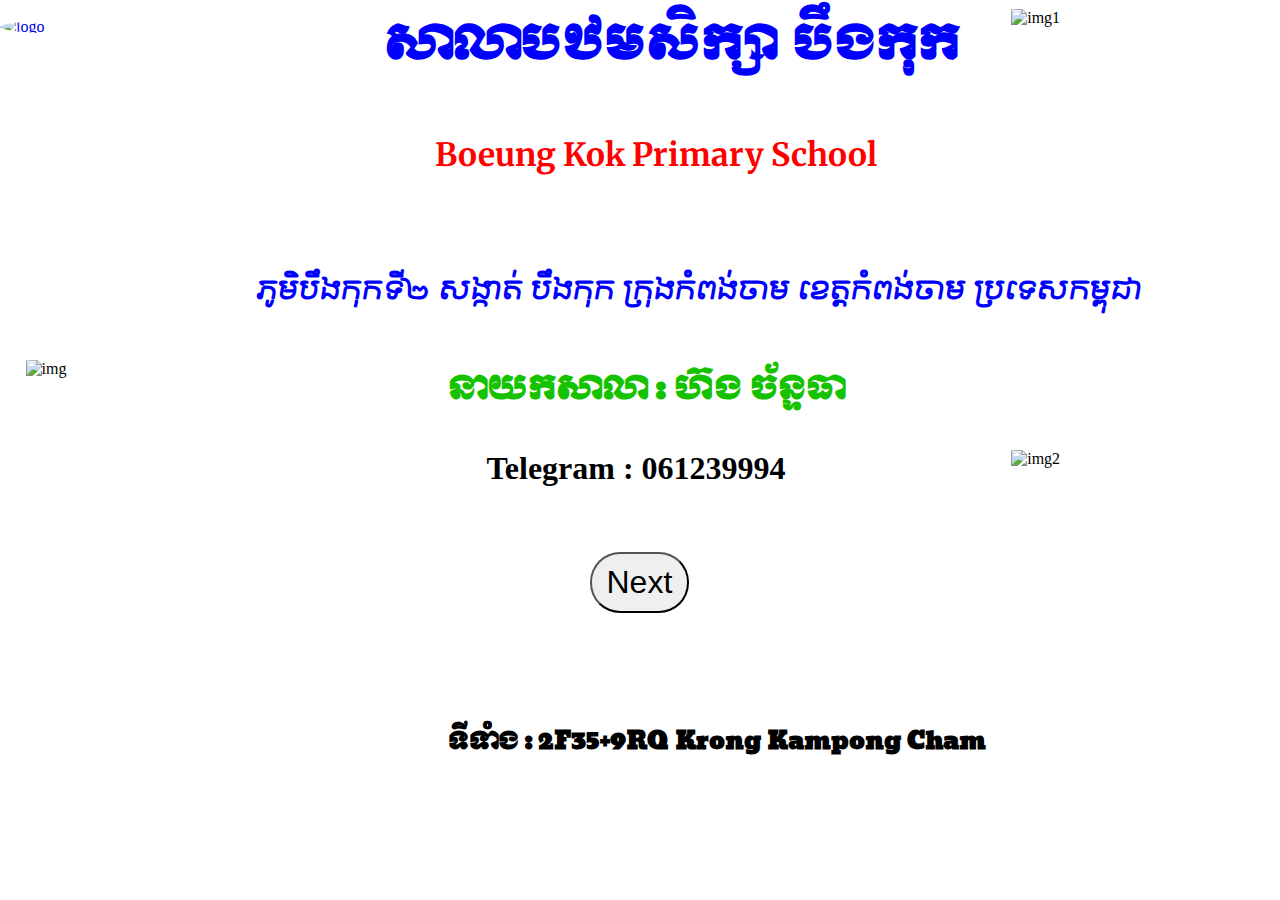
==== html1.html @ 44f5fc23 "Add files via upload" ====
<!DOCTYPE html>
<html lang="en">
<head>
    <meta charset="UTF-8">
    <meta name="viewport" content="width=device-width, initial-scale=1.0">
    <title>សាលាបឋមសិក្សា បឹងកុក</title>
    <link rel="stylesheet" href="style1.css">
    <link rel="stylesheet" href="https://fonts.googleapis.com/css2?family=Dancing+Script:wght@400..700&family=Merriweather:ital,wght@0,300;0,400;0,700;0,900;1,300;1,400;1,700;1,900&family=Moul&family=Parkinsans:wght@300..800&family=Protest+Revolution&family=Spicy+Rice&family=Taprom&display=swap">
</head>
<body>
    <a href="#" class="logo">
        <img src="image/logo.jpg" alt="logo">
    </a>
    <div class="title">
        <h1>នាយកសាលា : ហ៊ង ច័ន្ទធា</h1>
        <h2>សាលាបឋមសិក្សា បឹងកុក</h2>
        <h3>Boeung Kok Primary School</h3>
        <h4>ភូមិបឹងកុកទី២ សង្កាត់ បឹងកុក​ ក្រុងកំពង់ចាម ខេត្តកំពង់ចាម ប្រទេសកម្ពុជា</h4>
        <h5>Telegram : 061239994</h5>
        <h6>ទីទាំង​ : 2F35+9RQ Krong Kampong Cham</h6>
    </div>
    <a href="index.html" class="next-btn">
        <button class="next-btn">Next</button>
    </a>
    <div class="img">
        <img src="image/1.jpg.png" alt="img">
    </div>
    <div class="img1">
        <img src="image/2.jpg.png" alt="img1">
    </div>
    <div class="img2">
        <img src="image/3.jpg.png" alt="img2">
    </div>
</body>
</html>
---- style1.css ----
@import url("https://fonts.googleapis.com/css2?family=Dancing+Script:wght@400..700&family=Merriweather:ital,wght@0,300;0,400;0,700;0,900;1,300;1,400;1,700;1,900&family=Moul&family=Parkinsans:wght@300..800&family=Protest+Revolution&family=Spicy+Rice&family=Taprom&display=swap");

/* font-family: "Taprom", serif;       ខ្មែរ*/  
/* font-family: "Moul", serif; ​​​​        ខ្មែរឆ្លាក់*/
/* font-family: "Merriweather", serif;    អង់គ្លេស */


/* #000   black */
/* #fff   white */
/* #FF0000  red  */


*{
    margin: 0;
    padding: 0;
    box-sizing: border-box;
}
body{
    width: 100%;
    height: 100vh;
    background: #fff;
}
.logo img{
    width: 30vh;
    border-radius: 50%;
    margin: auto;
    position: absolute;
    top: 2vh;
}
.title h1{
    width: 90%;
    position: absolute;
    top: 40%;
    left: 35%;
    font-family: "Moul", serif;
    color: #15c200;
}
.title h2{
    width: 90%;
    position: absolute;
    left: 30%;
    font-family: "Moul", serif;
    font-size: 3rem;
    color: blue;
    
}
.title h3{
    width: 90%;
    position: absolute;
    top: 15%;
    left: 34%;
    font-family: "Merriweather", serif;
    font-size: 2rem;
    color: #FF0000;
}
.title h4{
    width: 90%;
    position: absolute;
    top: 30%;
    font-family: "Taprom", serif;
    left: 20%;
    font-size: 1.5rem;
    color: blue;
}
.title h5{
    width: 100%;
    position: absolute;
    top: 50%;
    left: 38%;
    font-size: 2rem;
}
.next-btn{
    border-radius: 30px;
    position: absolute;
    padding: 10px 15px;
    top: 60%;
    left: 45%;
    font-size: 2rem;
}
.img img{
    width: 60.5vh;
    position: absolute;
    top: 40%;
    left: 2%;
    border-radius: 3%;
}
.img1 img{
    width: 35vh;
    position: absolute;
    left: 79%;
    top: 1%;
    border-radius: 3%;
}
.img2 img{
    width: 35vh;
    position: absolute;
    top: 50%;
    left: 79%;
    border-radius: 3%;
}
.title h6{
    width: 100%;
    position: absolute;
    top: 80%;
    left: 35%;
    font-family: "Moul", serif;
    font-size: 1.5rem;
}
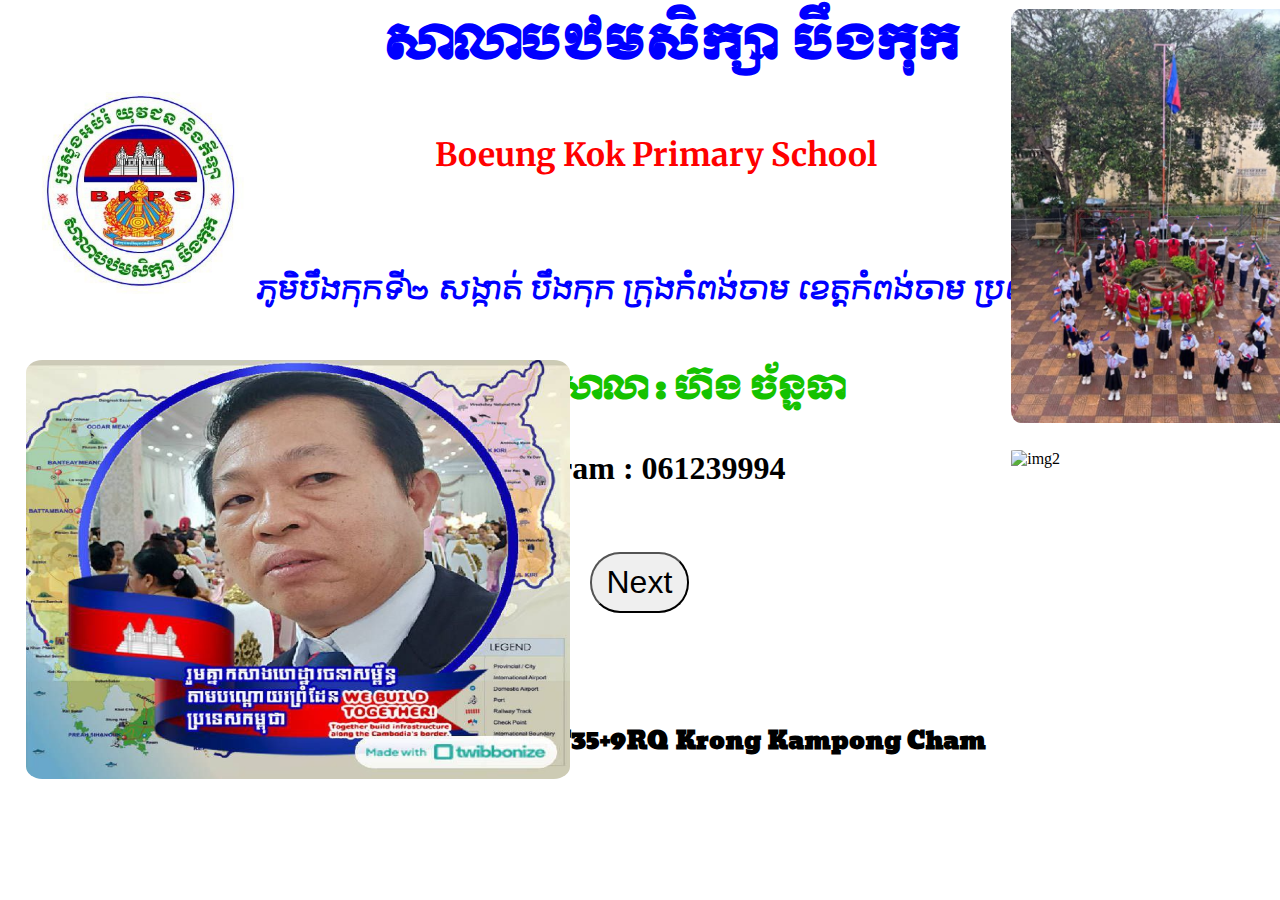
==== commit 16303873: "Update html1.html" ====
--- a/html1.html
+++ b/html1.html
@@ -9,7 +9,7 @@
 </head>
 <body>
     <a href="#" class="logo">
-        <img src="image/logo.jpg" alt="logo">
+        <img src="logo.jpg" alt="logo">
     </a>
     <div class="title">
         <h1>នាយកសាលា : ហ៊ង ច័ន្ទធា</h1>
@@ -23,13 +23,13 @@
         <button class="next-btn">Next</button>
     </a>
     <div class="img">
-        <img src="image/1.jpg.png" alt="img">
+        <img src="1.jpg.png" alt="img">
     </div>
     <div class="img1">
-        <img src="image/2.jpg.png" alt="img1">
+        <img src="2.jpg.png" alt="img1">
     </div>
     <div class="img2">
         <img src="image/3.jpg.png" alt="img2">
     </div>
 </body>
-</html>+</html>
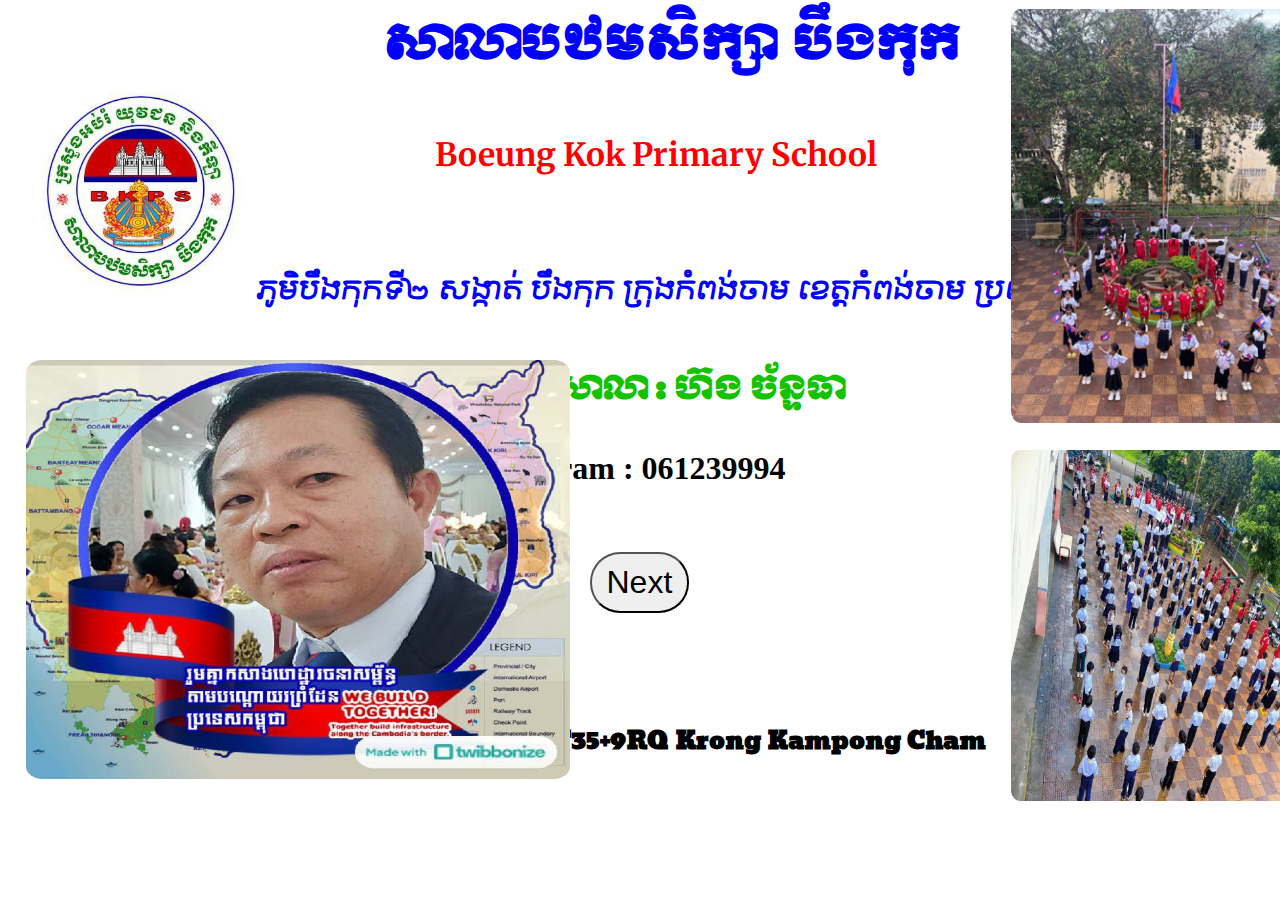
==== commit b78f51d4: "Update html1.html" ====
--- a/html1.html
+++ b/html1.html
@@ -29,7 +29,7 @@
         <img src="2.jpg.png" alt="img1">
     </div>
     <div class="img2">
-        <img src="image/3.jpg.png" alt="img2">
+        <img src="3.jpg.png" alt="img2">
     </div>
 </body>
 </html>
